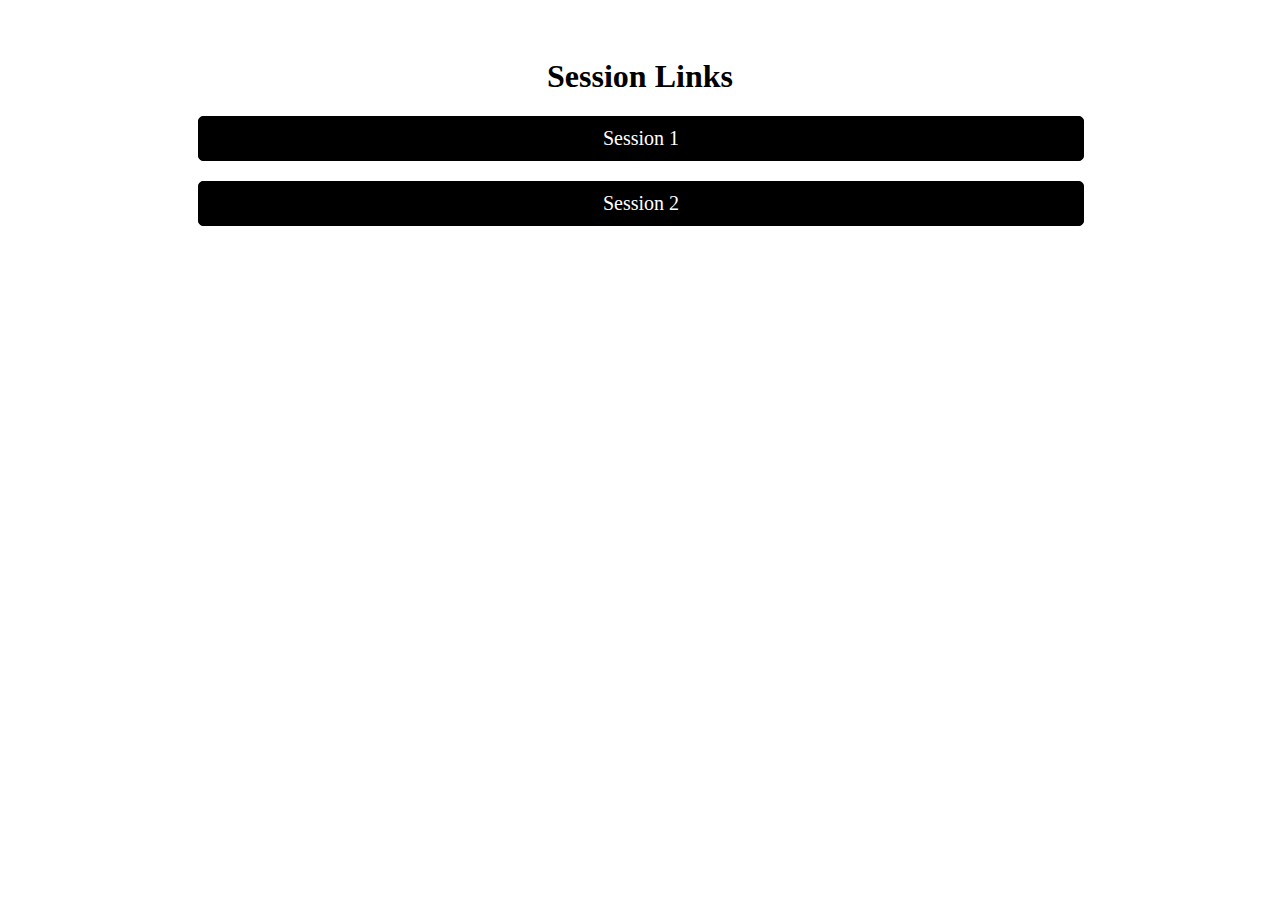
==== index.html @ 7c2fc903 "second session" ====
<html>

<head>
<title>Welcoming Session</title>
<style>
body{
padding: 50px 0;
}
.container{
    width: 70%;
    margin: auto;
}

.text-center{
    text-align: center;
}

.my-20{
    margin-top: 20px;
    margin-bottom: 20px;
}

a{
    display: inline-block;
    width: 100%;
    background-color: black;
    color: white;
    padding: 10px 0;
    font-size: 20px;
    border-radius: 5px;
    text-decoration: none;
    text-align: center;
    border: 1px solid black;
}
a:hover{
background-color: white;
border: 1px solid black;
color: black;
}
</style>
</head>
<body>

<h1 class="text-center">
Session Links
</h1>

<section>
<div class="container">
<div class="my-20">
<a href="1/index.html">Session 1</a>
</div>

<div class="my-20">
    <a href="2/index.html">Session 2</a>
</div>
</div>
</section>

    

</body>
</html>
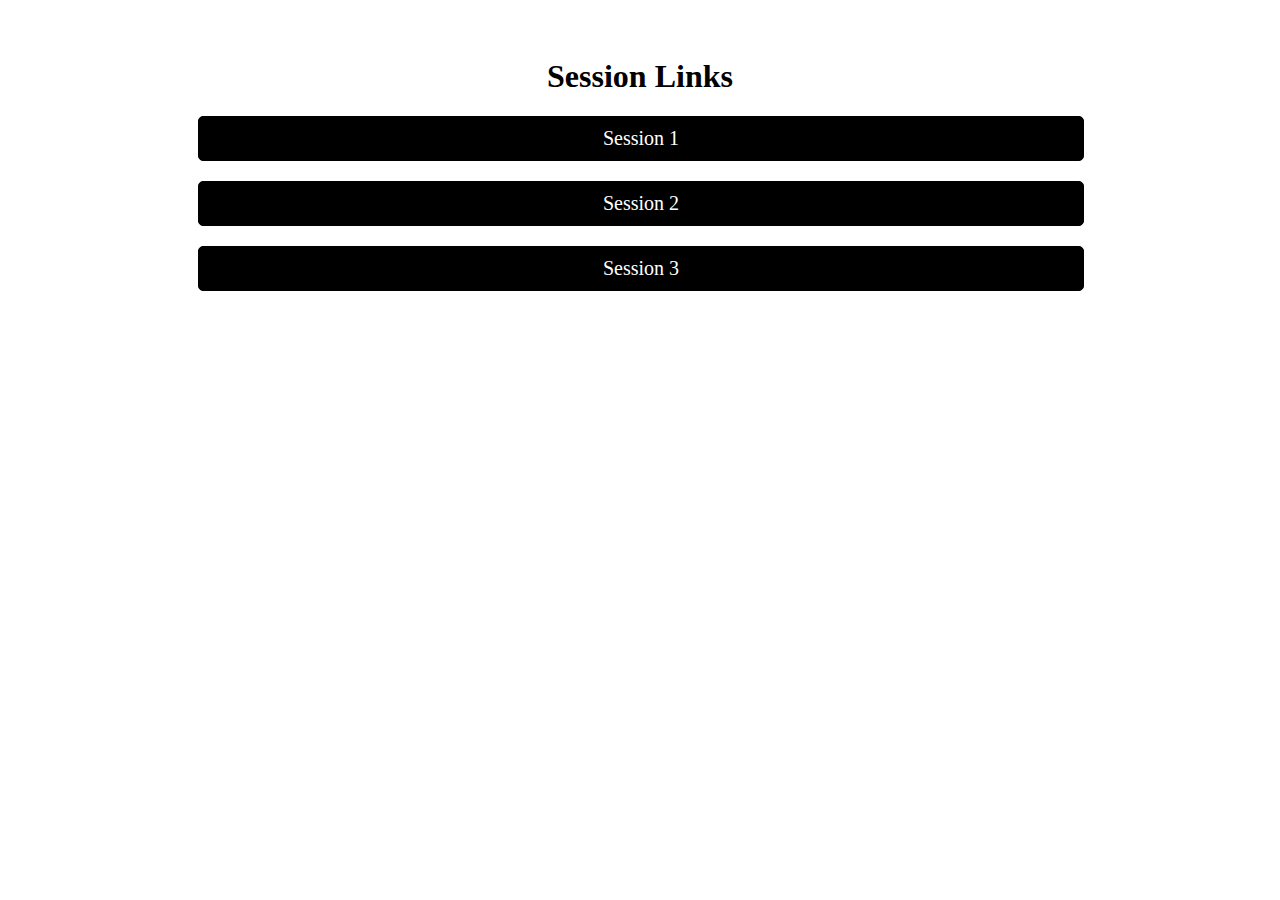
==== commit 9933ce98: "third session-edited" ====
--- a/index.html
+++ b/index.html
@@ -48,11 +48,15 @@
 <section>
 <div class="container">
 <div class="my-20">
-<a href="1/index.html">Session 1</a>
+    <a href="1/index.html">Session 1</a>
 </div>
 
 <div class="my-20">
     <a href="2/index.html">Session 2</a>
+</div>
+
+<div class="my-20">
+    <a href="3/index.html">Session 3</a>
 </div>
 </div>
 </section>
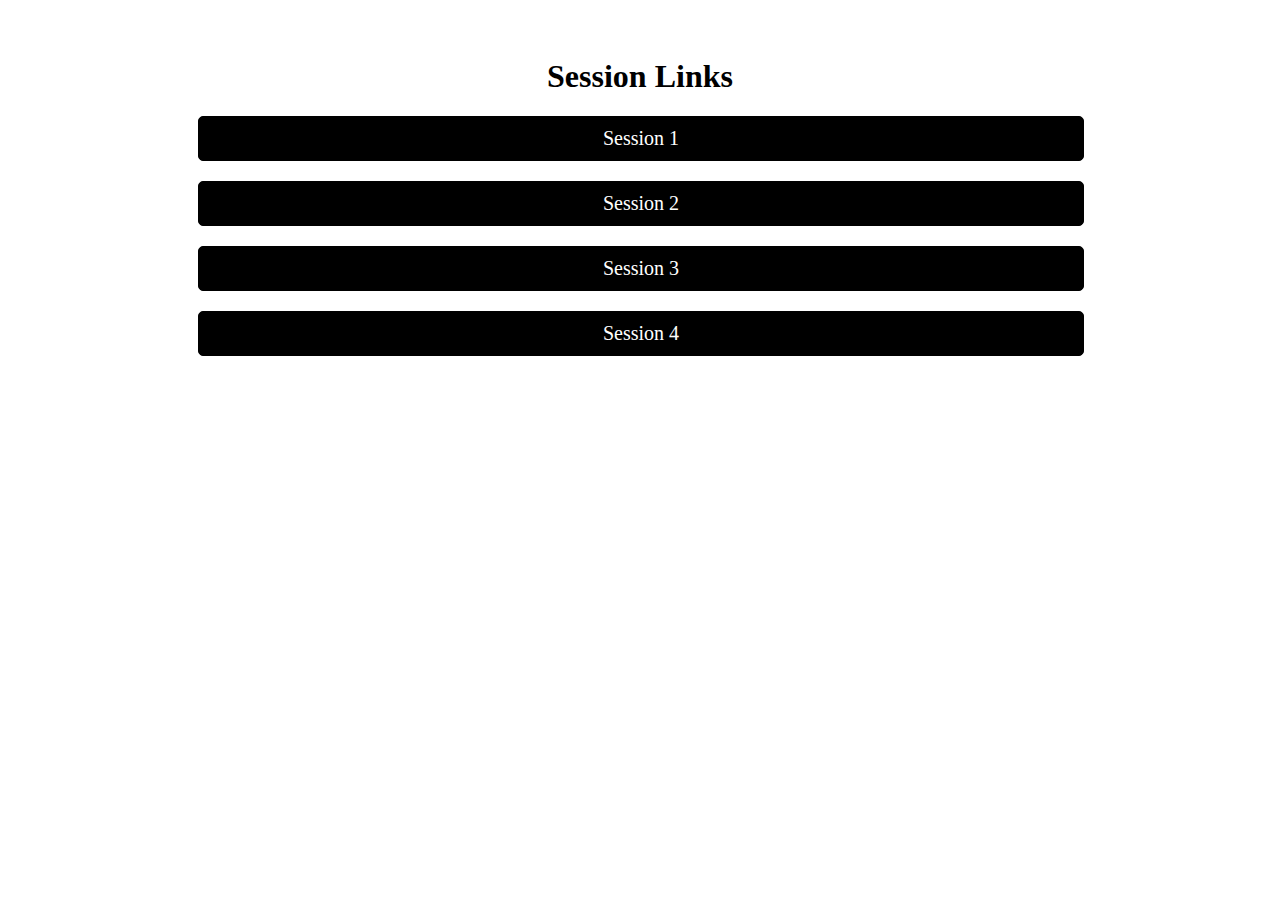
==== commit 637b46ba: "fourth session" ====
--- a/index.html
+++ b/index.html
@@ -58,6 +58,10 @@
 <div class="my-20">
     <a href="3/index.html">Session 3</a>
 </div>
+
+<div class="my-20">
+    <a href="4/index.html">Session 4</a>
+</div>
 </div>
 </section>
 
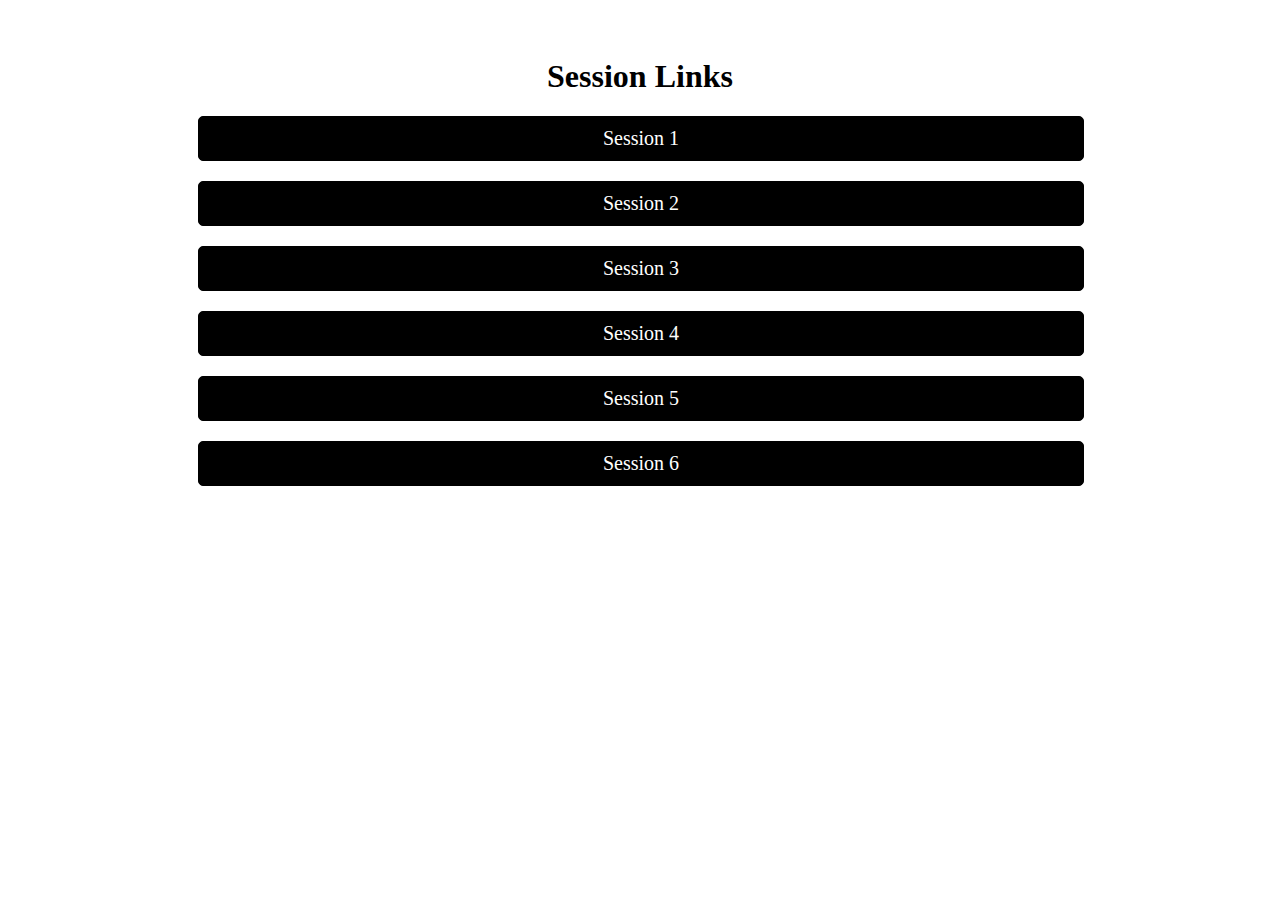
==== commit 1a7dca09: "session 6" ====
--- a/index.html
+++ b/index.html
@@ -62,6 +62,14 @@
 <div class="my-20">
     <a href="4/index.html">Session 4</a>
 </div>
+
+<div class="my-20">
+    <a href="5/index.html">Session 5</a>
+</div>
+
+<div class="my-20">
+    <a href="6/index.html">Session 6</a>
+</div>
 </div>
 </section>
 
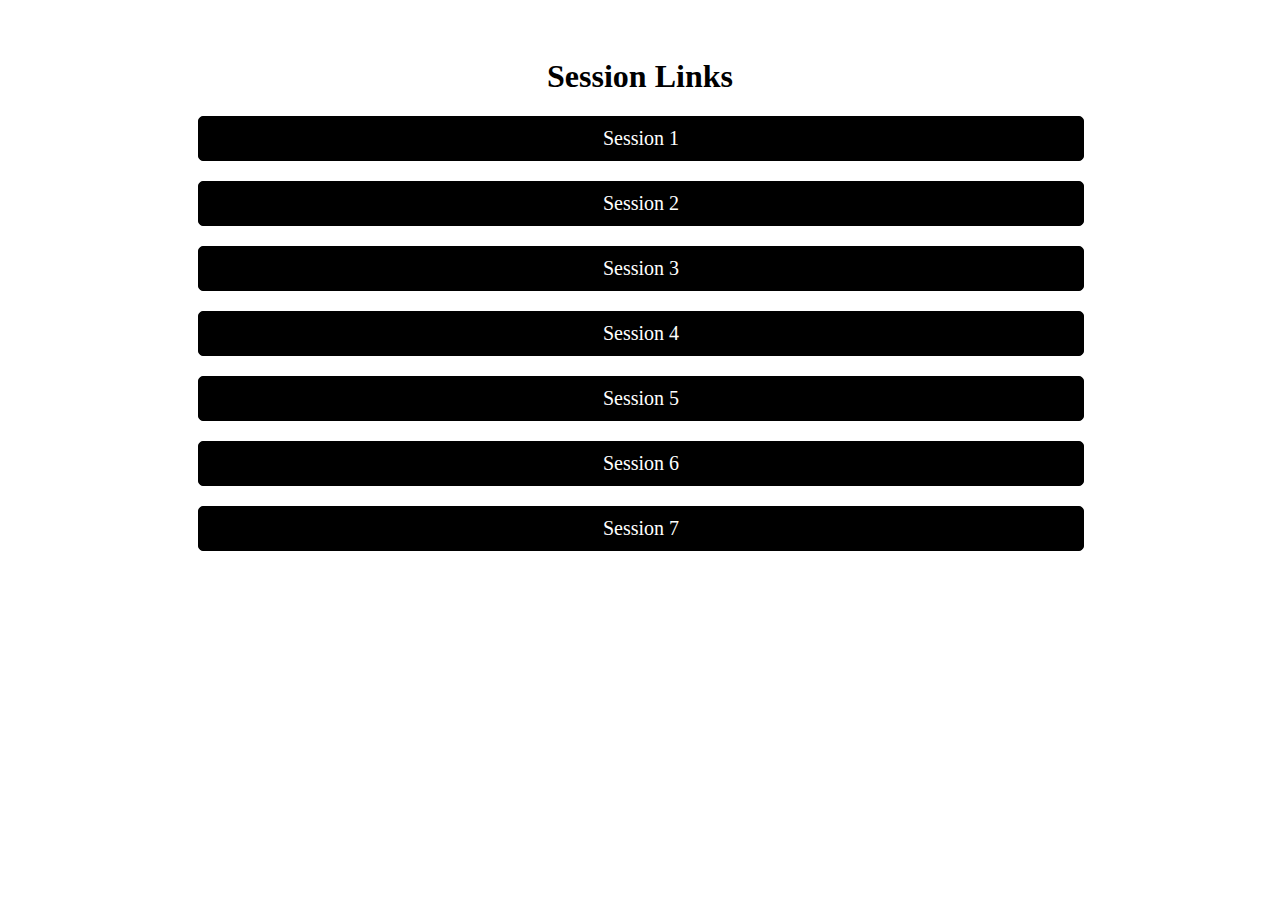
==== commit 05aba42f: "session 7" ====
--- a/index.html
+++ b/index.html
@@ -70,6 +70,10 @@
 <div class="my-20">
     <a href="6/index.html">Session 6</a>
 </div>
+
+<div class="my-20">
+    <a href="7/index.html">Session 7</a>
+</div>
 </div>
 </section>
 
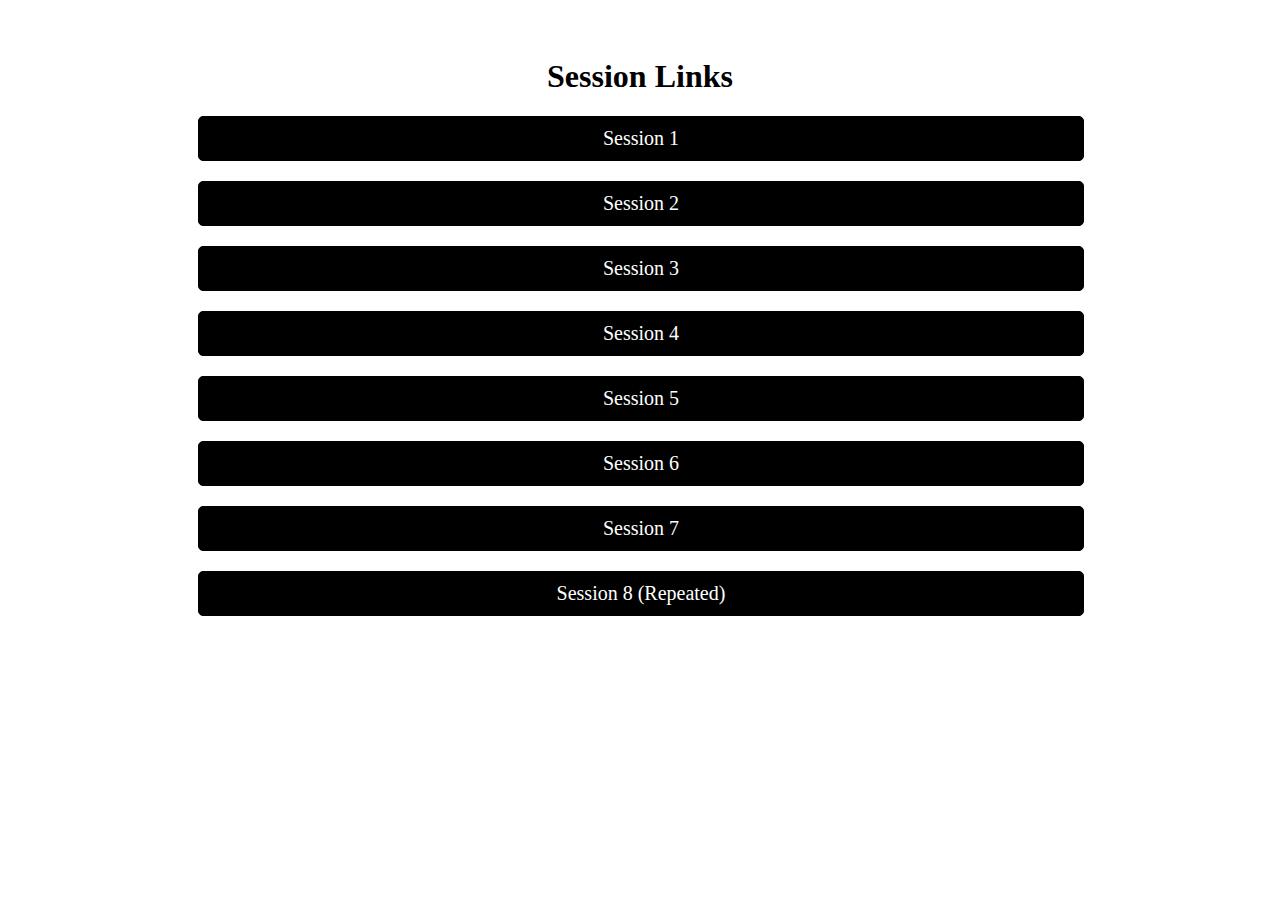
==== commit a756450f: "session 12" ====
--- a/index.html
+++ b/index.html
@@ -74,6 +74,10 @@
 <div class="my-20">
     <a href="7/index.html">Session 7</a>
 </div>
+
+<div class="my-20">
+    <a href="8/index.html">Session 8 (Repeated)</a>
+</div>
 </div>
 </section>
 
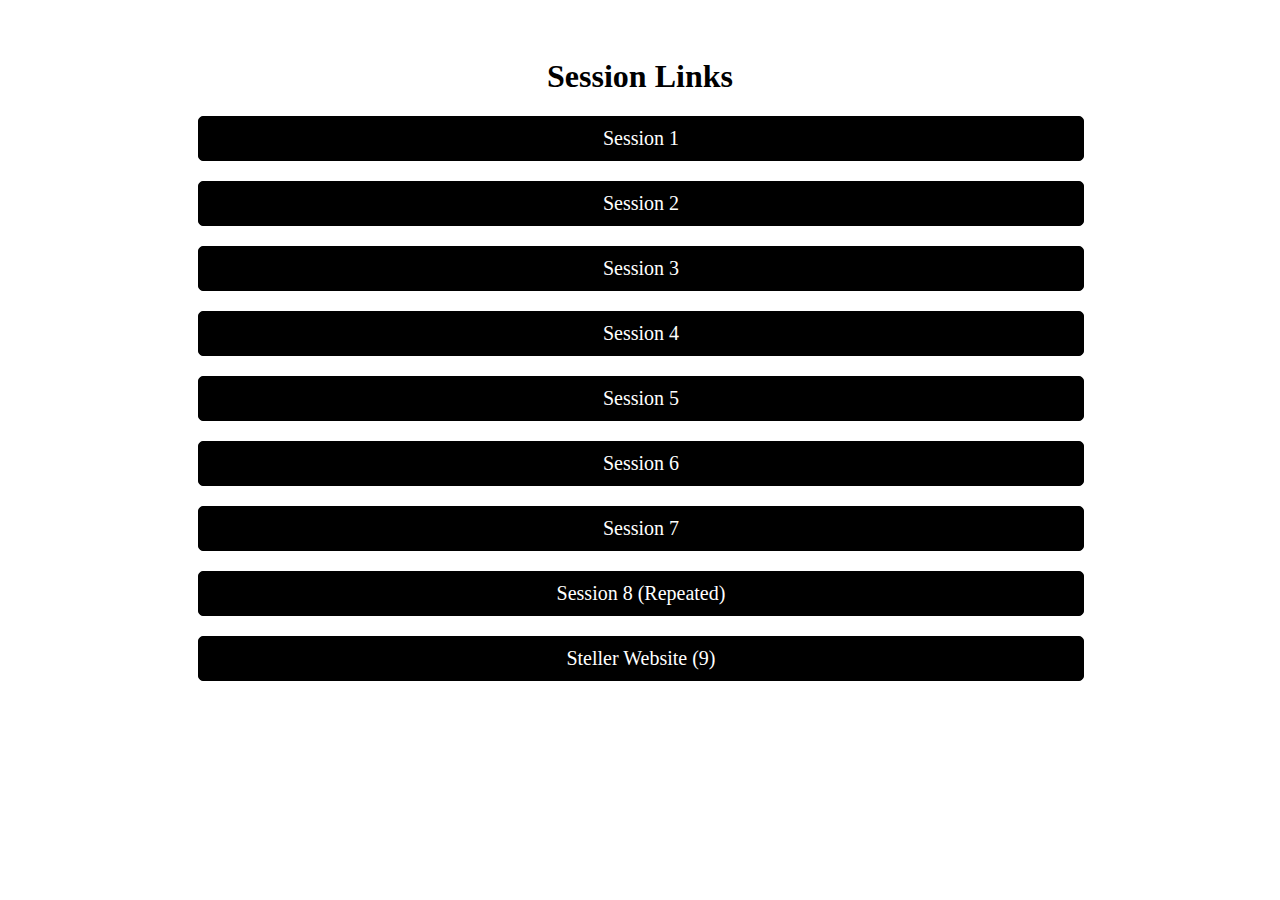
==== commit 36f3e861: "session 9.2" ====
--- a/index.html
+++ b/index.html
@@ -78,6 +78,10 @@
 <div class="my-20">
     <a href="8/index.html">Session 8 (Repeated)</a>
 </div>
+
+<div class="my-20">
+    <a href="9/index.html">Steller Website (9)</a>
+</div>
 </div>
 </section>
 
